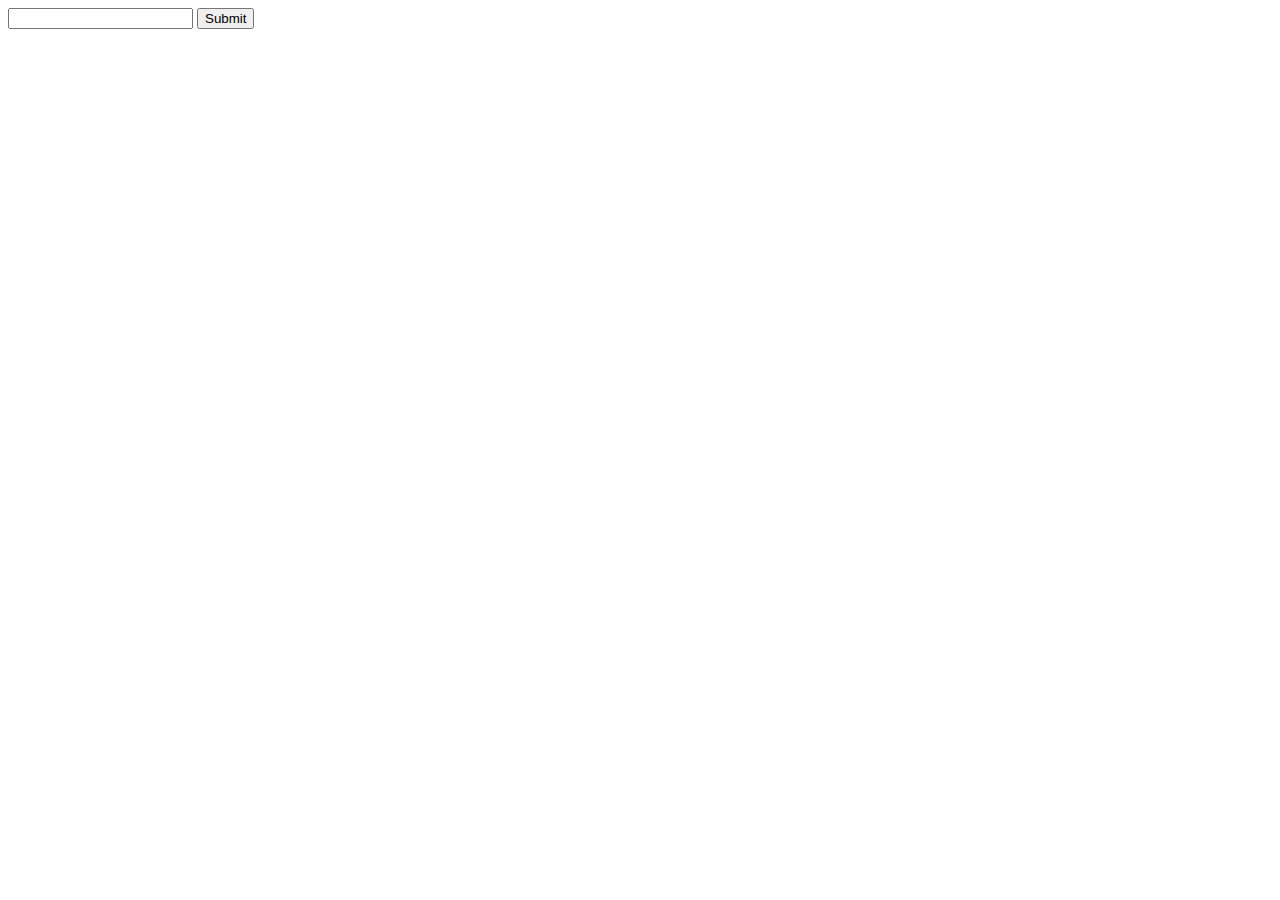
==== loginform.html @ 06f85e4c "form eklendi" ====
<!DOCTYPE html>
<html lang="en">
<head>
    <meta charset="UTF-8">
    <meta http-equiv="X-UA-Compatible" content="IE=edge">
    <meta name="viewport" content="width=device-width, initial-scale=1.0">
    <title>Document</title>
</head>
<body>
    <form action="">
        <input type="text">
        <button>Submit</button>
    </form>
</body>
</html>
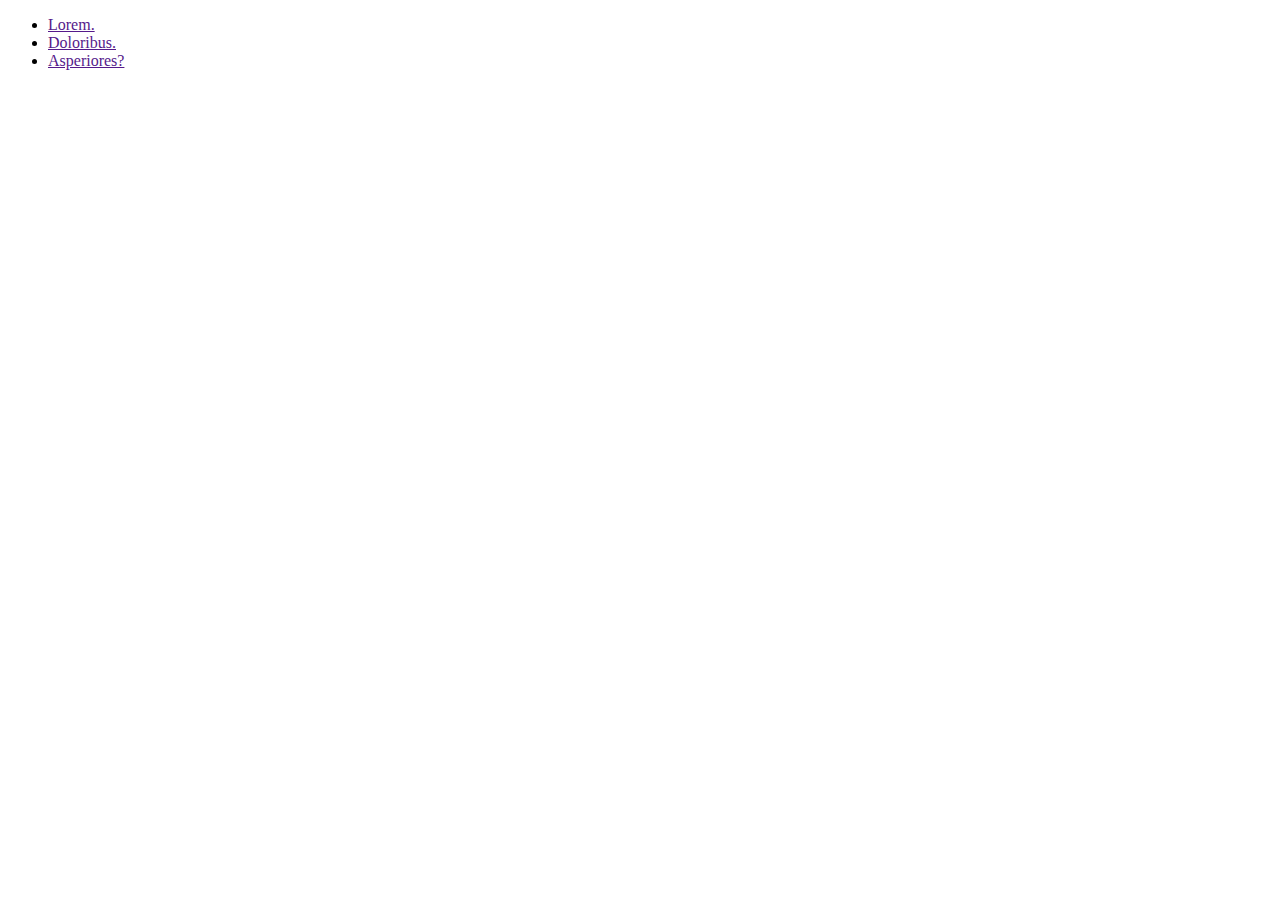
==== commit 253d20ce: "link yapısı eklendi" ====
--- a/loginform.html
+++ b/loginform.html
@@ -7,9 +7,10 @@
     <title>Document</title>
 </head>
 <body>
-    <form action="">
-        <input type="text">
-        <button>Submit</button>
-    </form>
+    <ul>
+        <li><a href="">Lorem.</a></li>
+        <li><a href="">Doloribus.</a></li>
+        <li><a href="">Asperiores?</a></li>
+    </ul>
 </body>
 </html>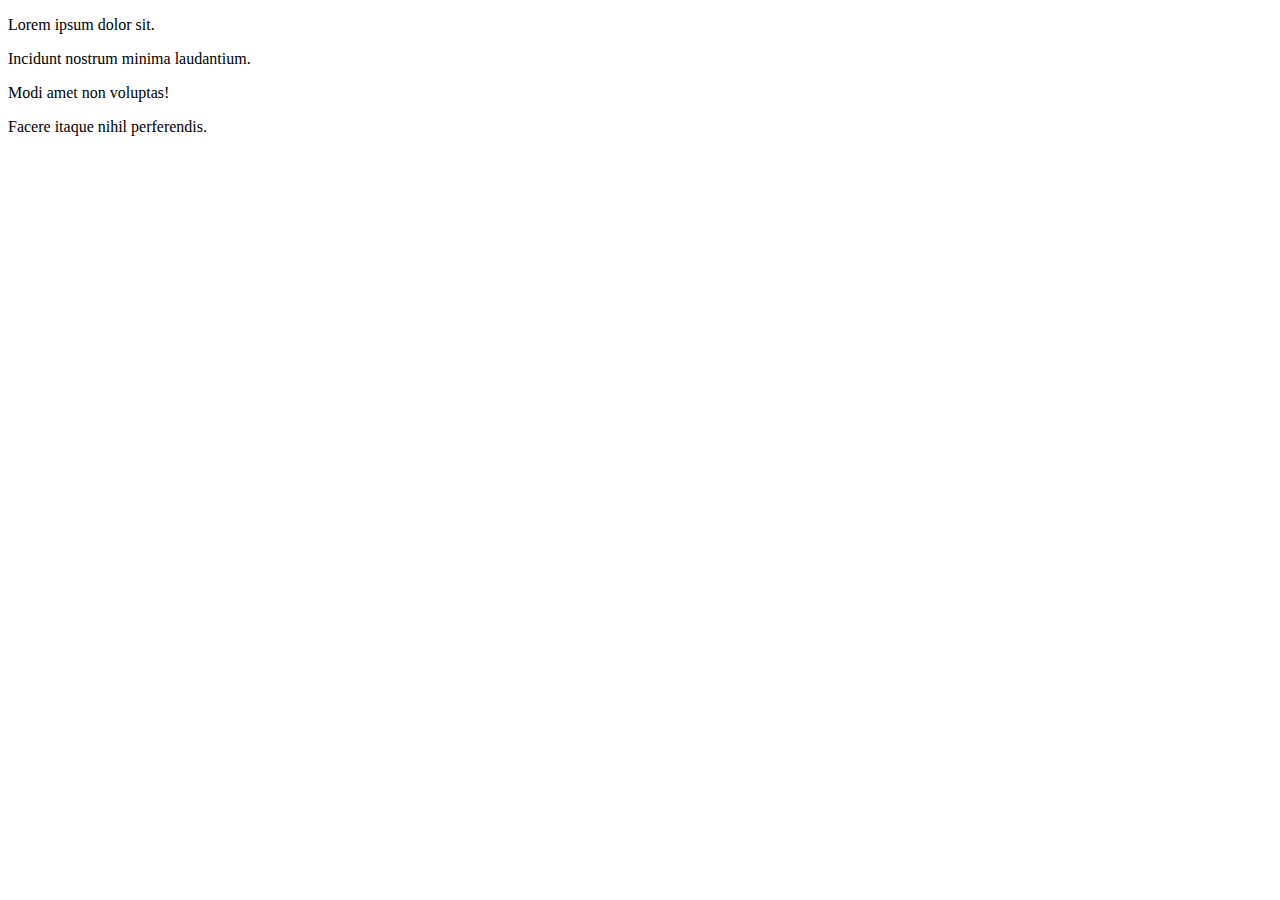
==== commit daf0be5a: "paragraflar eklendi" ====
--- a/loginform.html
+++ b/loginform.html
@@ -7,10 +7,9 @@
     <title>Document</title>
 </head>
 <body>
-    <ul>
-        <li><a href="">Lorem.</a></li>
-        <li><a href="">Doloribus.</a></li>
-        <li><a href="">Asperiores?</a></li>
-    </ul>
+    <p>Lorem ipsum dolor sit.</p>
+    <p>Incidunt nostrum minima laudantium.</p>
+    <p>Modi amet non voluptas!</p>
+    <p>Facere itaque nihil perferendis.</p>
 </body>
 </html>